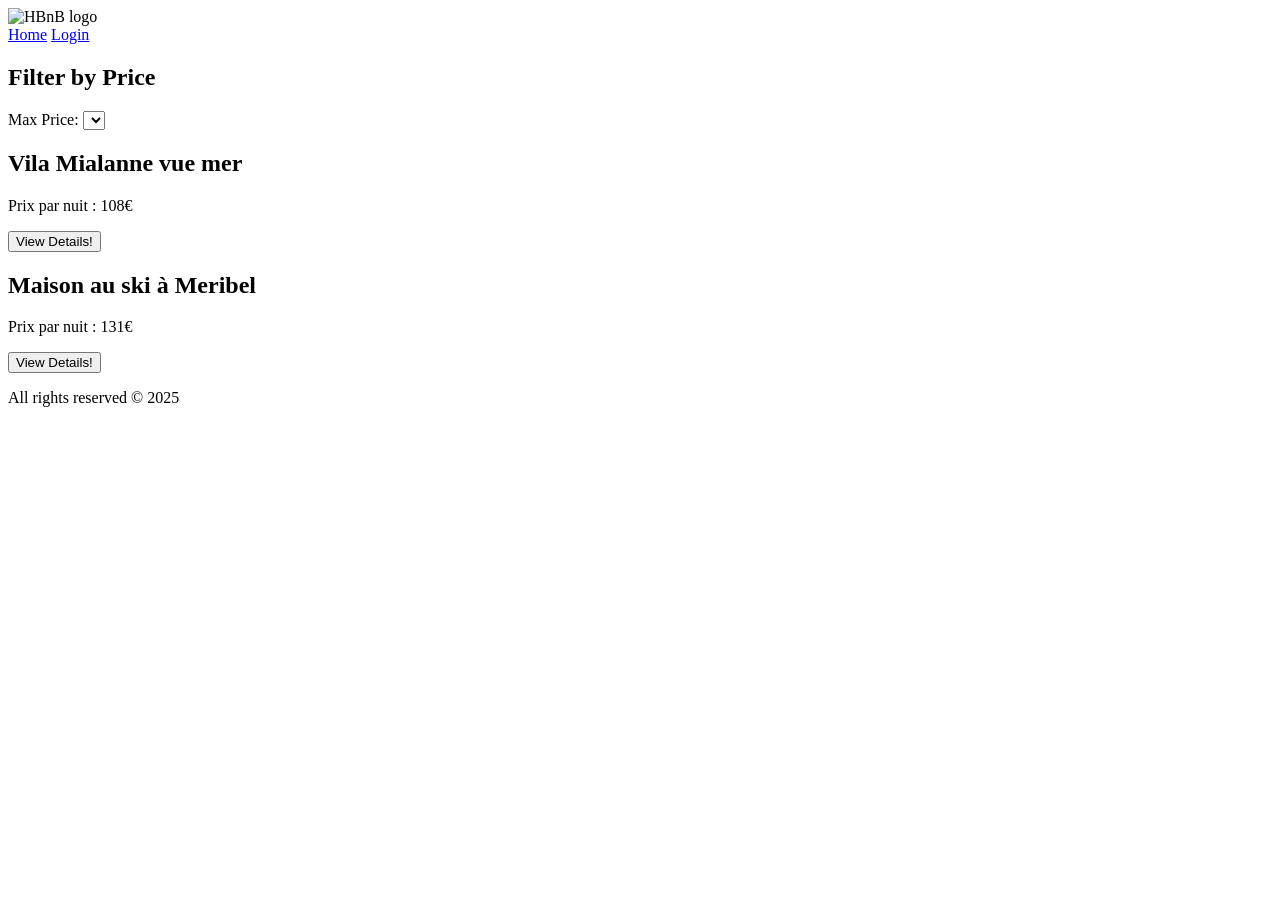
==== part4/index.html @ 0e46d5ab "ajout du fichier index.html suite au fork pour ne plus travailler sur le repo commum" ====
<!DOCTYPE html>
<html lang="en">

<head>
    <meta charset="UTF-8">
    <meta name="viewport" content="width=device-width, initial-scale=1.0">
    <title>List of Places</title>
    <link rel="stylesheet" href="styles.css">
</head>

<body>
    <header>
        <img src="images/logo.png" alt="HBnB logo" class="logo">
        <nav>
            <a href="index.html">Home</a>
            <a href="login.html" class="login-button">Login</a>

        </nav>
    </header>
    <main>
        <section id="filter">
            <h2>Filter by Price</h2> 
            <label for="price-filter">Max Price:</label>
            <select id="price-filter">
                <!-- Options will be populated dynamically -->
            </select>
        </section>
        <section id="places-list">
            <div class="place-card">
                <h2>Vila Mialanne vue mer</h2>
                <p>Prix par nuit : 108€</p>
                <button class="details-button">View Details!</button>
            </div>
            <div class="place-card">
                <h2>Maison au ski à Meribel</h2>
                <p>Prix par nuit : 131€</p>
                <button class="details-button">View Details!</button>
            </div>
        </section>
    </main>
    <script src="scripts.js"></script>
    <footer>
        <p>All rights reserved © 2025</p>
    </footer>
</body>

</html>
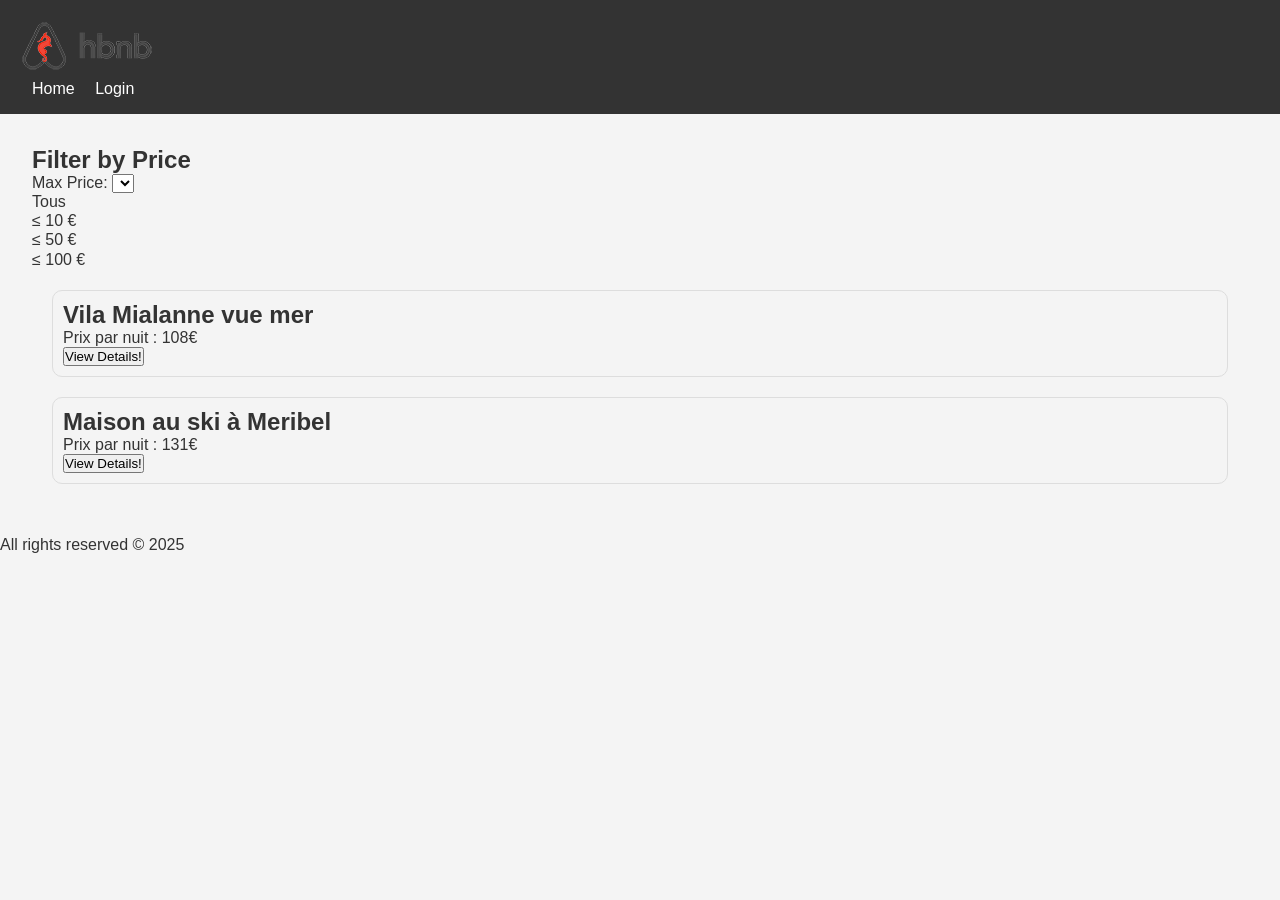
==== commit a6b66c64: "ajout des options de filtres sur le prix piur la nuitée" ====
--- a/part4/index.html
+++ b/part4/index.html
@@ -22,7 +22,12 @@
             <h2>Filter by Price</h2> 
             <label for="price-filter">Max Price:</label>
             <select id="price-filter">
-                <!-- Options will be populated dynamically -->
+                <select id="price-filter">
+                    <option value="all">Tous</option>
+                    <option value="10">≤ 10 €</option>
+                    <option value="50">≤ 50 €</option>
+                    <option value="100">≤ 100 €</option>
+</select>
             </select>
         </section>
         <section id="places-list">
--- a/part4/styles.css
+++ b/part4/styles.css
@@ -0,0 +1,39 @@
+/* 
+  This is a SAMPLE File to get you started. Follow the instructions on the project to complete the tasks. 
+  You'll probably need to override some of theese styles.
+*/
+
+* {
+    box-sizing: border-box;
+    margin: 0;
+    padding: 0;
+    font-family: Arial, sans-serif;
+}
+
+body {
+    background-color: #f4f4f4;
+    color: #333;
+}
+
+header {
+    background-color: #333;
+    color: #fff;
+    padding: 1rem;
+}
+
+nav a {
+    color: #fff;
+    text-decoration: none;
+    margin-left: 1rem;
+}
+
+main {
+    padding: 2rem;
+}
+
+.place-card, .review-card {
+    margin: 20px;
+    padding: 10px;
+    border: 1px solid #ddd;
+    border-radius: 10px;
+}
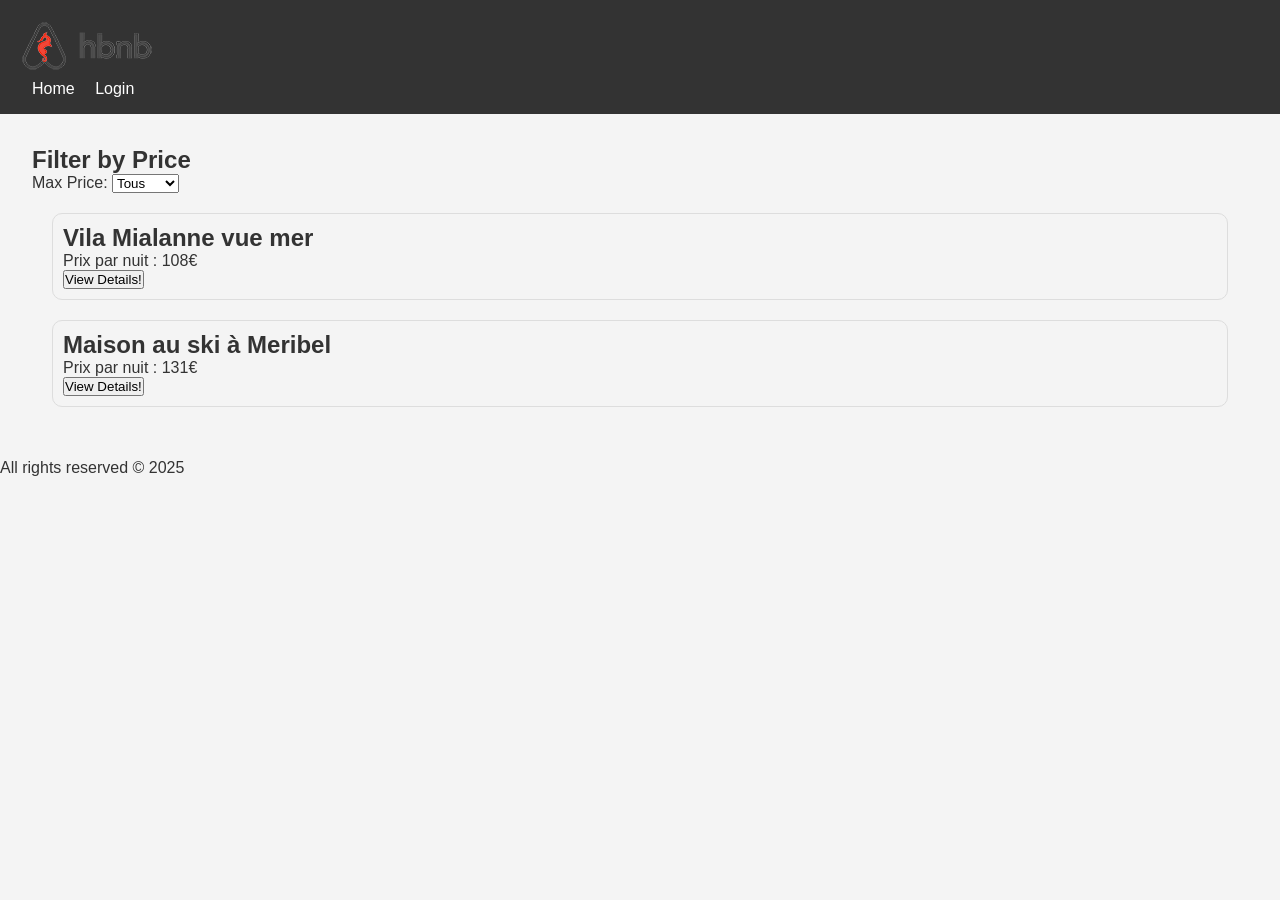
==== commit 951ab8a9: "ajout id" ====
--- a/part4/index.html
+++ b/part4/index.html
@@ -13,7 +13,7 @@
         <img src="images/logo.png" alt="HBnB logo" class="logo">
         <nav>
             <a href="index.html">Home</a>
-            <a href="login.html" class="login-button">Login</a>
+            <a id="login-link" href="login.html" class="login-button">Login</a>
 
         </nav>
     </header>
@@ -22,12 +22,10 @@
             <h2>Filter by Price</h2> 
             <label for="price-filter">Max Price:</label>
             <select id="price-filter">
-                <select id="price-filter">
-                    <option value="all">Tous</option>
-                    <option value="10">≤ 10 €</option>
-                    <option value="50">≤ 50 €</option>
-                    <option value="100">≤ 100 €</option>
-</select>
+                <option value="all">Tous</option>
+                <option value="10">≤ 10 €</option>
+                <option value="50">≤ 50 €</option>
+                <option value="100">≤ 100 €</option>
             </select>
         </section>
         <section id="places-list">
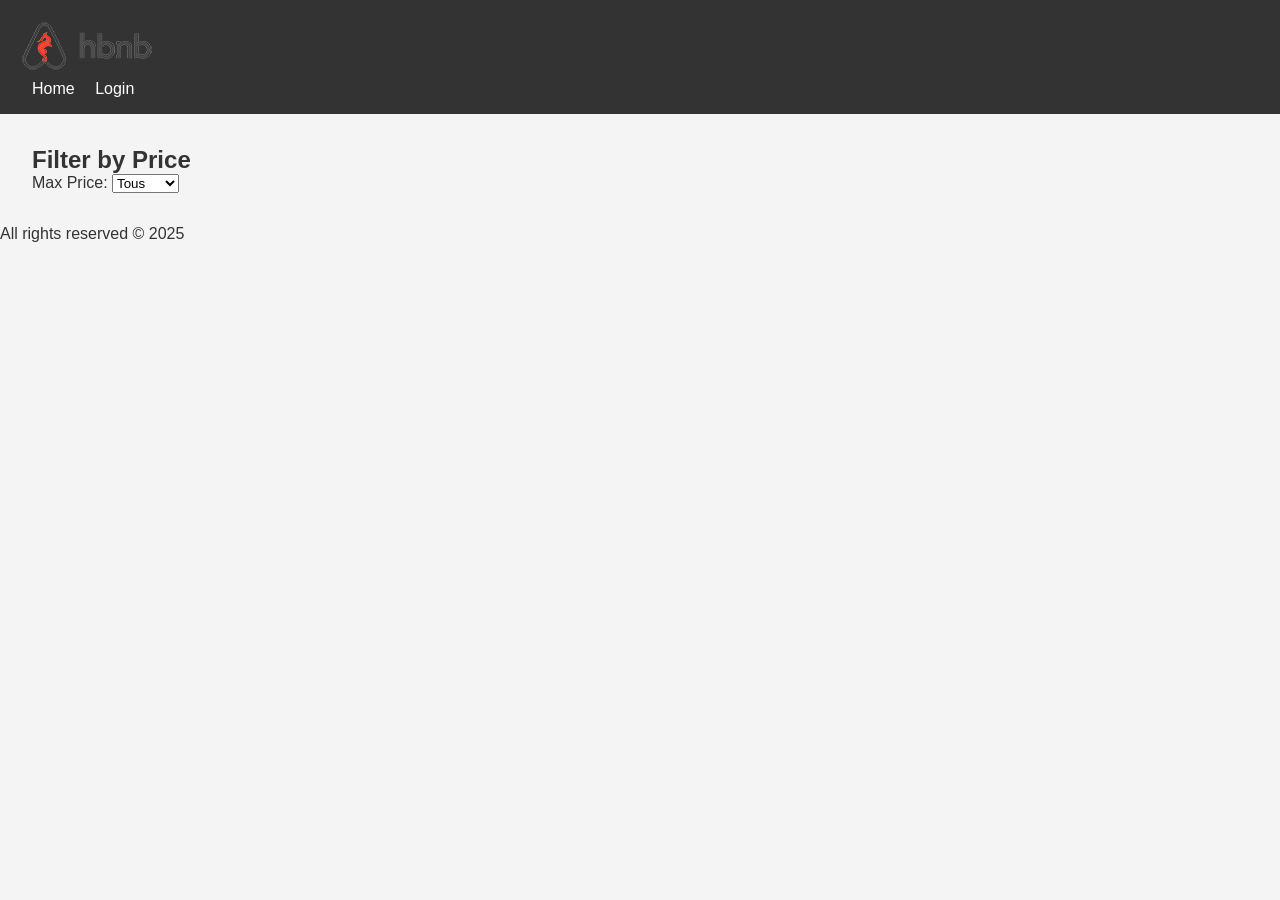
==== commit 0f1ceebf: "supression des places car implémentation dans les futurs tasks en automatique avce JS" ====
--- a/part4/index.html
+++ b/part4/index.html
@@ -29,16 +29,7 @@
             </select>
         </section>
         <section id="places-list">
-            <div class="place-card">
-                <h2>Vila Mialanne vue mer</h2>
-                <p>Prix par nuit : 108€</p>
-                <button class="details-button">View Details!</button>
-            </div>
-            <div class="place-card">
-                <h2>Maison au ski à Meribel</h2>
-                <p>Prix par nuit : 131€</p>
-                <button class="details-button">View Details!</button>
-            </div>
+            <!-- Les places seront affichées ici par JS donc supression plus besoin d'exemple-->
         </section>
     </main>
     <script src="scripts.js"></script>
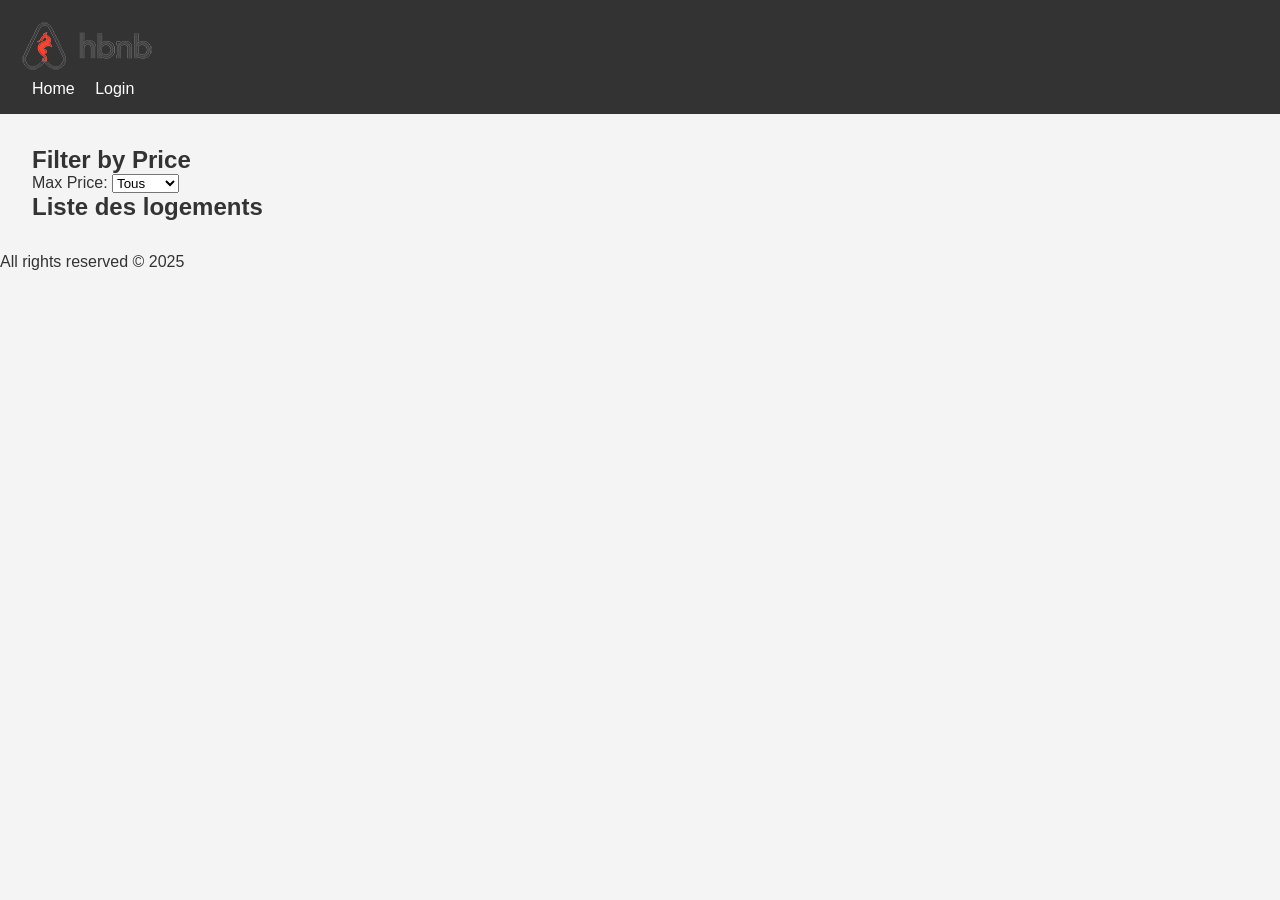
==== commit b15cebc1: "ajout d'un titre h2 pour respect norme W3C" ====
--- a/part4/index.html
+++ b/part4/index.html
@@ -29,6 +29,7 @@
             </select>
         </section>
         <section id="places-list">
+            <h2>Liste des logements</h2>
             <!-- Les places seront affichées ici par JS donc supression plus besoin d'exemple-->
         </section>
     </main>
